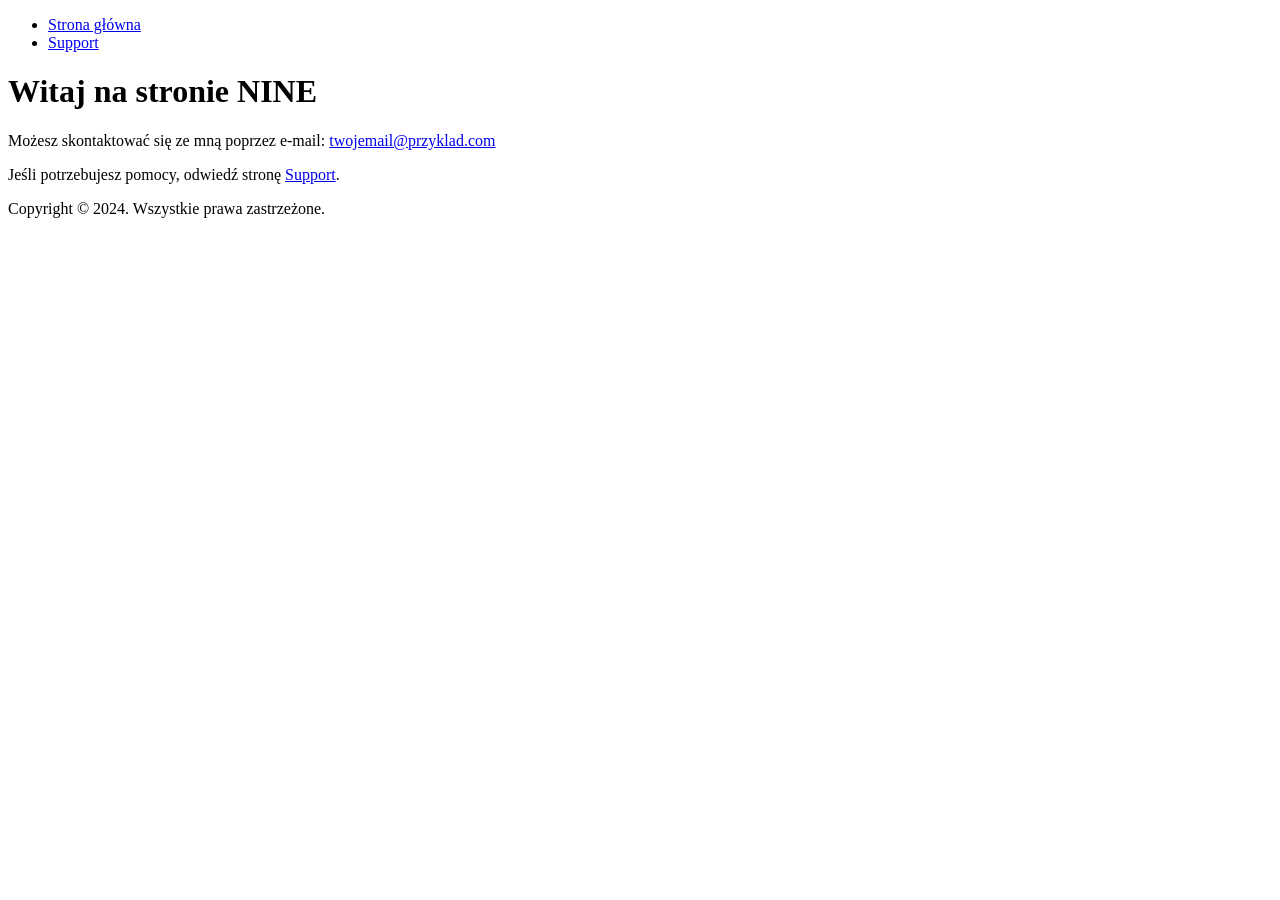
==== index.html @ 37d795c7 "Update and rename 1.txt to index.html" ====
<!DOCTYPE html>
<html lang="pl">
<head>
    <meta charset="UTF-8">
    <meta name="viewport" content="width=device-width, initial-scale=1.0">
    <title>Strona Osobista</title>
    <link rel="stylesheet" href="styles.css">
</head>
<body>
    <header>
        <nav>
            <ul>
                <li><a href="index.html">Strona główna</a></li>
                <li><a href="support.html">Support</a></li>
            </ul>
        </nav>
    </header>
    
    <main>
        <h1>Witaj na stronie NINE</h1>
        <p>Możesz skontaktować się ze mną poprzez e-mail: <a href="mailto:twojemail@przyklad.com">twojemail@przyklad.com</a></p>
        <p>Jeśli potrzebujesz pomocy, odwiedź stronę <a href="support.html">Support</a>.</p>
    </main>

    <footer>
        <p>Copyright © 2024. Wszystkie prawa zastrzeżone.</p>
    </footer>
</body>
</html>
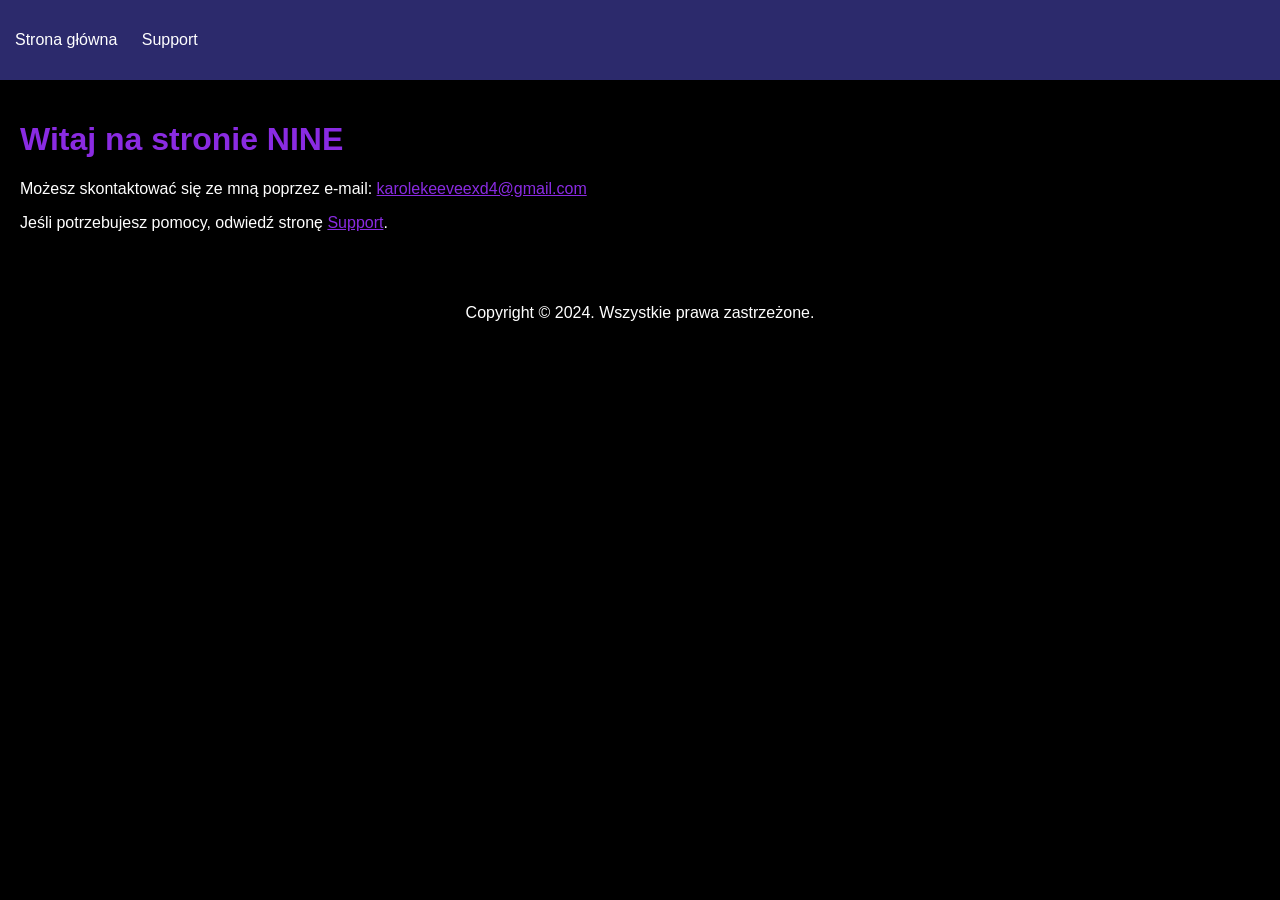
==== commit a20f602b: "Update index.html" ====
--- a/index.html
+++ b/index.html
@@ -18,7 +18,7 @@
     
     <main>
         <h1>Witaj na stronie NINE</h1>
-        <p>Możesz skontaktować się ze mną poprzez e-mail: <a href="mailto:twojemail@przyklad.com">twojemail@przyklad.com</a></p>
+        <p>Możesz skontaktować się ze mną poprzez e-mail: <a href="mailto:karolekeeveexd4@gmail.com">karolekeeveexd4@gmail.com</a></p>
         <p>Jeśli potrzebujesz pomocy, odwiedź stronę <a href="support.html">Support</a>.</p>
     </main>
 
--- a/styles.css
+++ b/styles.css
@@ -0,0 +1,78 @@
+body {
+    font-family: Arial, sans-serif;
+    background-color: #000;
+    color: #fff;
+    margin: 0;
+    padding: 0;
+}
+
+header {
+    background-color: #2c2a6c;
+    padding: 15px;
+}
+
+nav ul {
+    list-style-type: none;
+    padding: 0;
+}
+
+nav ul li {
+    display: inline;
+    margin-right: 20px;
+}
+
+nav ul li a {
+    color: #fff;
+    text-decoration: none;
+}
+
+h1 {
+    color: #8a2be2;
+}
+
+a {
+    color: #8a2be2;
+}
+
+main {
+    padding: 20px;
+}
+
+form {
+    background-color: #2c2a6c;
+    padding: 20px;
+    border-radius: 5px;
+}
+
+label, input, textarea {
+    display: block;
+    width: 100%;
+    margin-bottom: 10px;
+    color: #fff;
+}
+
+input, textarea {
+    background-color: #000;
+    border: 1px solid #fff;
+    padding: 10px;
+    color: #fff;
+}
+
+button {
+    background-color: #8a2be2;
+    border: none;
+    padding: 10px 20px;
+    color: #fff;
+    cursor: pointer;
+}
+
+button:hover {
+    background-color: #4b0082;
+}
+
+footer {
+    text-align: center;
+    padding: 20px;
+    background-color: #000;
+    color: #fff;
+}
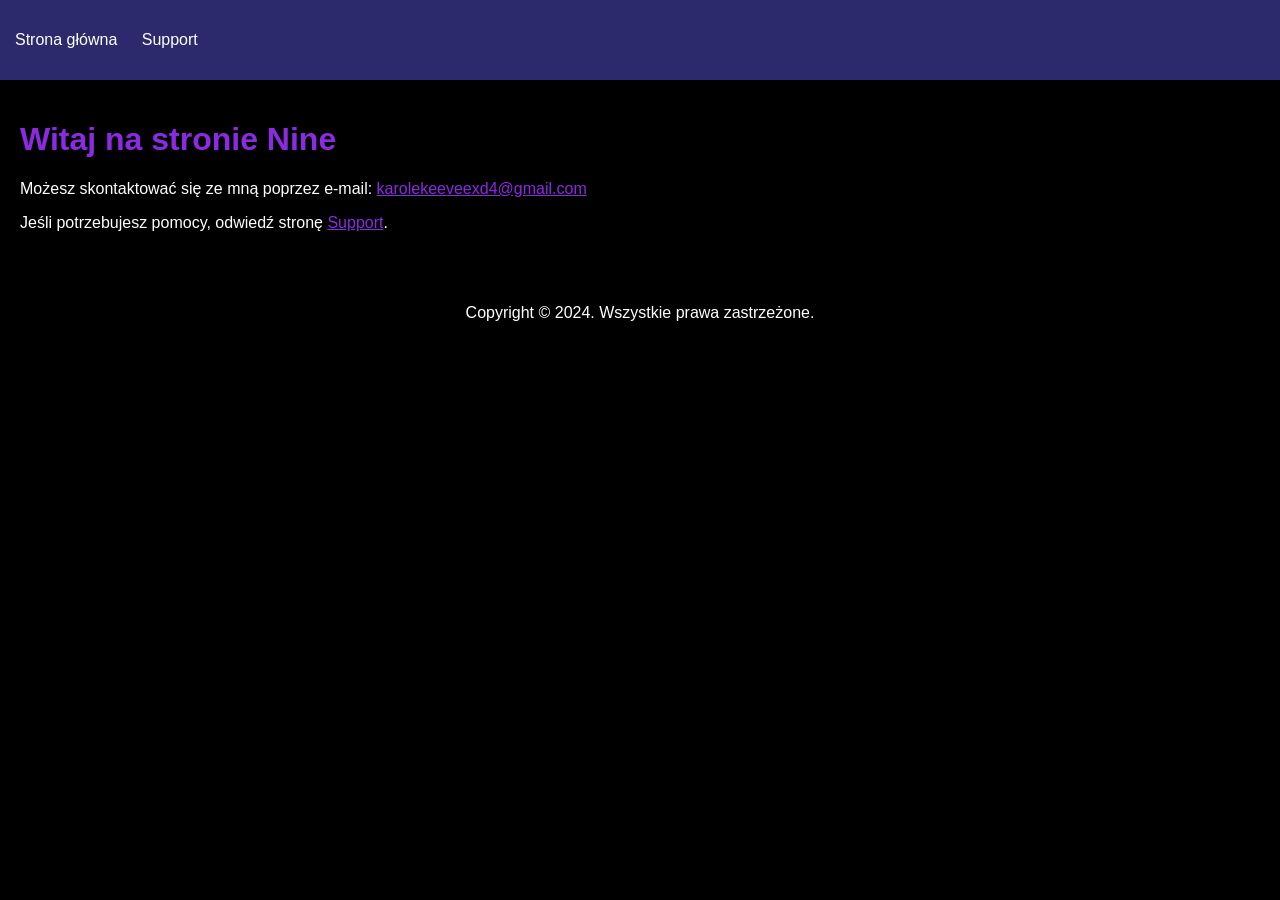
==== commit a4a0a470: "Update index.html" ====
--- a/index.html
+++ b/index.html
@@ -17,7 +17,7 @@
     </header>
     
     <main>
-        <h1>Witaj na stronie NINE</h1>
+        <h1>Witaj na stronie Nine</h1>
         <p>Możesz skontaktować się ze mną poprzez e-mail: <a href="mailto:karolekeeveexd4@gmail.com">karolekeeveexd4@gmail.com</a></p>
         <p>Jeśli potrzebujesz pomocy, odwiedź stronę <a href="support.html">Support</a>.</p>
     </main>
